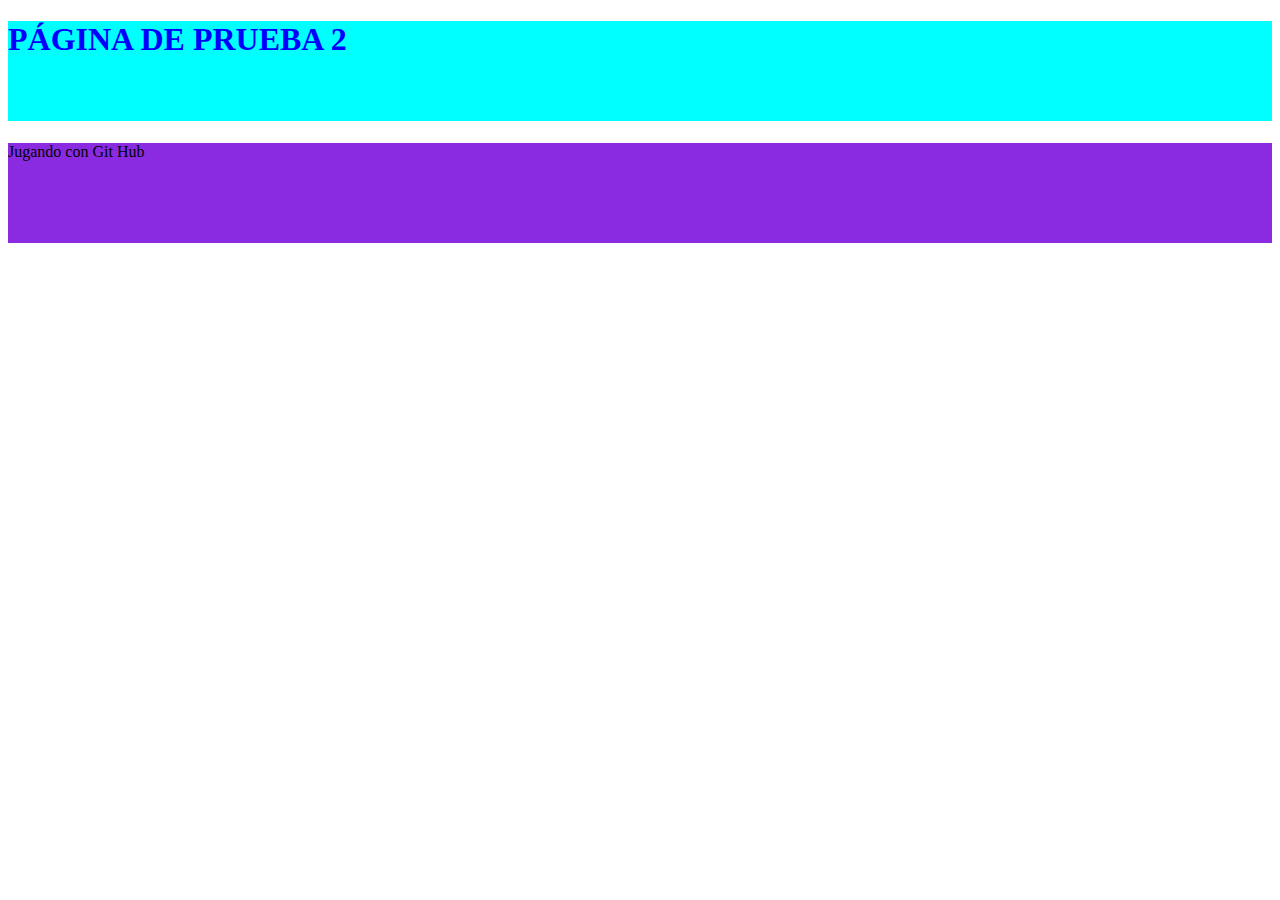
==== proyecto3/index.html @ 9ae2e476 "Primer commit prueba 2" ====
<!DOCTYPE html>
<html lang="en">
<head>
    <meta charset="UTF-8">
    <meta name="viewport" content="width=device-width, initial-scale=1.0">
    <title>Prueba 2 de Git Hub</title>
    <link rel="stylesheet" href="./style.css">
</head>
<body>
    <h1>PÁGINA DE PRUEBA 2</h1>
    <p>Jugando con Git Hub</p>
</body>
</html>
---- proyecto3/style.css ----
h1{
    background-color: aqua;
    width: 100%;
    height: 100px;
    color: blue;
}
p{
    background-color: blueviolet;
    width: 100%;
    height: 100px;
    color: blues;
}
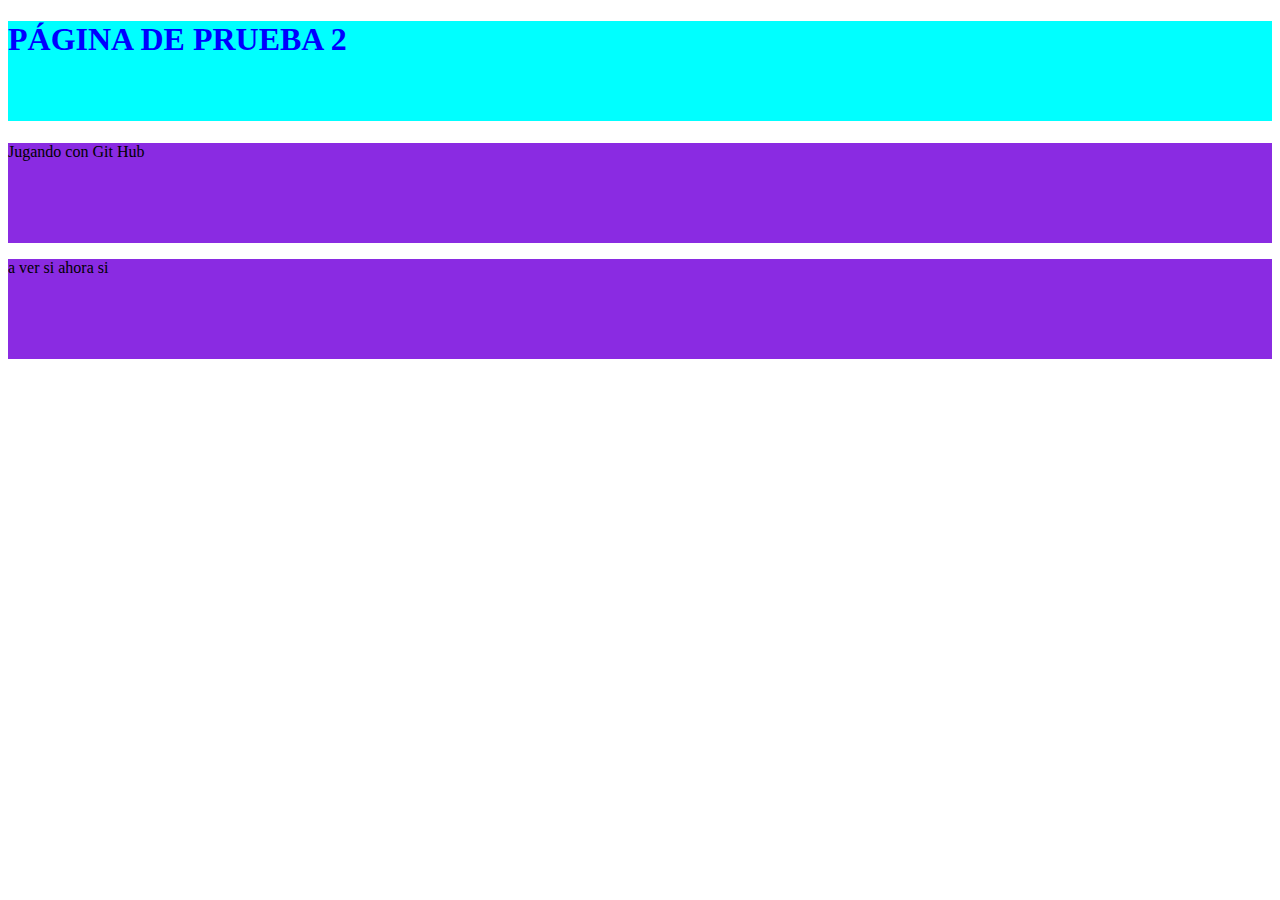
==== commit ca845711: "Agregue un nuevo parrafo" ====
--- a/proyecto3/index.html
+++ b/proyecto3/index.html
@@ -9,5 +9,6 @@
 <body>
     <h1>PÁGINA DE PRUEBA 2</h1>
     <p>Jugando con Git Hub</p>
+    <p>a ver si ahora si</p>
 </body>
-</html>+</html>
